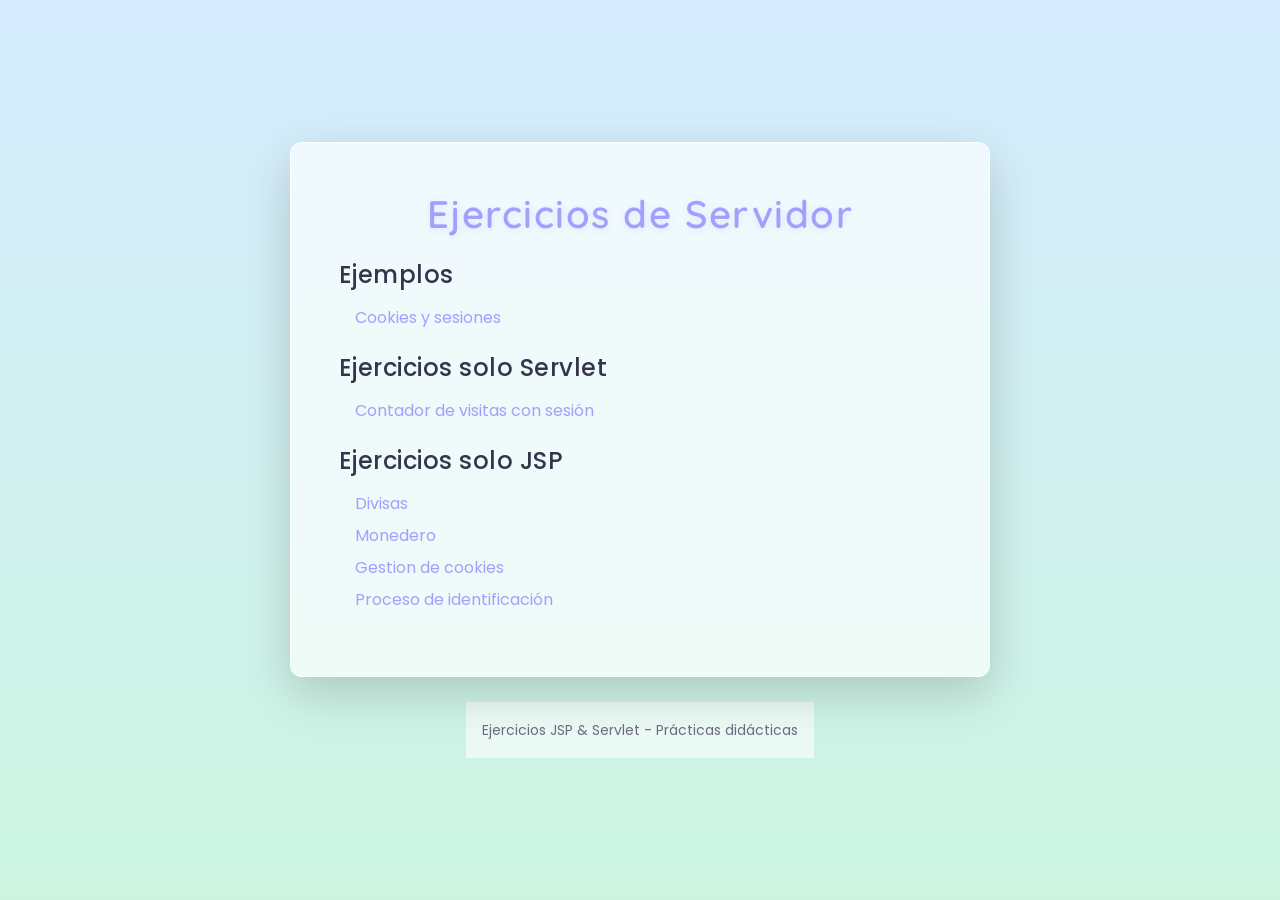
==== src/main/webapp/index.html @ 6eaea2e3 "Ejercicio login con ampliación" ====
<!DOCTYPE html>
<html lang="es">

<head>
    <meta charset="UTF-8">
    <meta name="viewport" content="width=device-width, initial-scale=1.0">
    <title>Ejercicios</title>

    <link href="https://cdn.jsdelivr.net/npm/bootstrap@5.3.2/dist/css/bootstrap.min.css" rel="stylesheet">
    <link
        href="https://fonts.googleapis.com/css2?family=Poppins:wght@300;400;600&family=Quicksand:wght@400;600&display=swap"
        rel="stylesheet">
    <link rel="stylesheet" href="css/estilos.css">
</head>

<body>

    <div class="container-pastel d-flex flex-column justify-content-center align-items-center min-vh-100 text-center">
        <div class="card pastel p-5 shadow-lg" style="max-width: 700px; width: 100%;">
            <h1 class="display-pastel mb-4">Ejercicios de Servidor</h1>

            <nav class="text-start">
                <div class="mb-4">
                    <h2 class="h4 text-lavender mb-3">Ejemplos</h2>
                    <ul class="list-unstyled ps-3">
                        <li class="mb-2"><a href="ejemplos/cookiesysesiones/menu.html" class="link-pastel">Cookies y sesiones</a></li>
                    </ul>
                </div>

                <div class="mb-4">
                    <h2 class="h4 text-lavender mb-3">Ejercicios solo Servlet</h2>
                    <ul class="list-unstyled ps-3">
                        <li class="mb-2"><a href="ejerciciosServlets/contadorVisitasSesion/formulario.html" class="link-pastel">Contador de visitas con sesión</a></li>
                    </ul>
                </div>

                <div>
                    <h2 class="h4 text-mint mb-3">Ejercicios solo JSP</h2>
                    <ul class="list-unstyled ps-3">
                        <li class="mb-2"><a href="ejerciciosJSP/Divisas/conversor.jsp" class="link-pastel">Divisas</a></li>
                        <li class="mb-2"><a href="ejerciciosJSP/Monedero/formulario.html" class="link-pastel">Monedero</a></li>
                        <li class="mb-2"><a href="ejerciciosJSP/GestionCookies/gestionCookies.jsp" class="link-pastel">Gestion de cookies</a></li>
                        <li class="mb-2"><a href="ejerciciosJSP/ProcesoIdentificacion/login.jsp" class="link-pastel">Proceso de identificación</a></li>
                    </ul>
                </div>
            </nav>
        </div>

        <footer class="footer-pastel mt-4">
            <small>Ejercicios JSP & Servlet - Prácticas didácticas</small>
        </footer>
    </div>

</body>

</html>
---- src/main/webapp/css/estilos.css ----
/* ---------- Variables ---------- */
:root{
  --pastel-pink: #ffcce0;
  --pastel-lavender: #dcd3ff;
  --pastel-mint: #ccf5e1;
  --pastel-yellow: #fff8cc;
  --pastel-blue: #d6ecff;
  --pastel-peach: #ffdacc;
  --accent: #a39fff;
  --text-main: #34344a;
  --text-muted: #6d6c80;
  --bg-main: #faf9fb;
  --glass-bg: rgba(255,255,255,0.65);
  --glass-border: rgba(255,255,255,0.8);
  --radius: 12px;
  --font-main: "Poppins", "Quicksand", system-ui, sans-serif;
}

/* ---------- Global ---------- */
html,body{
  background: linear-gradient(180deg, var(--pastel-blue) 0%, var(--pastel-mint) 100%);
  color: var(--text-main);
  font-family: var(--font-main);
  line-height: 1.5;
  margin: 0;
  padding: 0;
  -webkit-font-smoothing: antialiased;
}

.container-pastel{
  max-width: 1200px;
  margin: 0 auto;
  padding: 2rem;
}

/* Links */
a{
  color: var(--accent);
  text-decoration: none;
  transition: color .2s ease, text-shadow .2s ease;
}
a:hover{
  color: #7c78ff;
  text-shadow: 0 0 8px rgba(163,159,255,0.3);
}

/* Headings */
h1,h2,h3,h4,h5{
  color: var(--text-main);
  font-weight: 600;
  letter-spacing: 0.02em;
  margin-bottom: 0.6rem;
}
.display-pastel{
  font-family: "Quicksand", sans-serif;
  font-weight: 600;
  font-size: clamp(1.5rem, 3vw, 2.5rem);
  color: var(--accent);
  letter-spacing: 0.04em;
  text-shadow: 0 2px 8px rgba(163,159,255,0.2);
}

/* ---------- Cards ---------- */
.card.pastel{
  background: var(--glass-bg);
  border: 1px solid var(--glass-border);
  border-radius: var(--radius);
  box-shadow: 0 8px 20px rgba(163,159,255,0.1);
  color: var(--text-main);
  transition: transform .2s ease, box-shadow .2s ease;
}
.card.pastel:hover{
  transform: translateY(-2px);
  box-shadow: 0 12px 30px rgba(163,159,255,0.18);
}
.card.pastel .card-header{
  background: linear-gradient(90deg, var(--pastel-lavender), var(--pastel-mint));
  border-bottom: 1px solid rgba(255,255,255,0.6);
  font-weight: 600;
}

/* ---------- Buttons ---------- */
.btn{
  border-radius: var(--radius);
  border: 1px solid transparent;
  font-weight: 500;
  letter-spacing: .02em;
  transition: all .2s ease;
  box-shadow: 0 4px 10px rgba(163,159,255,0.12);
}
.btn:active{ transform: translateY(1px) }

.btn-lavender{
  background: var(--pastel-lavender);
  color: var(--text-main);
}
.btn-lavender:hover{ background: #c7baff }

.btn-mint{
  background: var(--pastel-mint);
  color: var(--text-main);
}
.btn-mint:hover{ background: #b3f0d3 }

.btn-peach{
  background: var(--pastel-peach);
  color: var(--text-main);
}
.btn-peach:hover{ background: #ffc1a6 }

.btn-outline-pastel{
  background: transparent;
  border-color: var(--accent);
  color: var(--accent);
}
.btn-outline-pastel:hover{
  background: var(--accent);
  color: white;
}

/* ---------- Navbar ---------- */
.navbar.pastel{
  background: linear-gradient(90deg, var(--pastel-lavender), var(--pastel-mint));
  border-bottom: 1px solid rgba(255,255,255,0.5);
  box-shadow: 0 4px 20px rgba(163,159,255,0.12);
}
.navbar.pastel .navbar-brand{
  font-weight: 600;
  color: var(--text-main);
}
.navbar.pastel .nav-link{
  color: var(--text-main);
  font-weight: 500;
}
.navbar.pastel .nav-link:hover{
  color: var(--accent);
}

/* ---------- Forms ---------- */
.form-control.pastel{
  background: rgba(255,255,255,0.7);
  border: 1px solid rgba(0,0,0,0.08);
  border-radius: var(--radius);
  padding: 0.6rem 0.8rem;
  color: var(--text-main);
  transition: border-color .2s ease, box-shadow .2s ease;
}
.form-control.pastel:focus{
  border-color: var(--accent);
  box-shadow: 0 0 6px rgba(163,159,255,0.4);
  outline: none;
}

/* ---------- Tables ---------- */
.table.pastel{
  background: rgba(255,255,255,0.65);
  border-collapse: collapse;
  border-radius: var(--radius);
  overflow: hidden;
}
.table.pastel th{
  background: var(--pastel-lavender);
  color: var(--text-main);
  font-weight: 600;
}
.table.pastel td, .table.pastel th{
  border: 1px solid rgba(0,0,0,0.04);
  padding: .75rem;
}

/* ---------- Badges ---------- */
.badge.pastel{
  background: var(--pastel-peach);
  color: var(--text-main);
  border-radius: 999px;
  font-weight: 600;
  padding: 0.4rem 0.7rem;
}

/* ---------- Alerts ---------- */
.alert.pastel{
  border-radius: var(--radius);
  border: none;
  background: linear-gradient(90deg, var(--pastel-yellow), var(--pastel-peach));
  color: var(--text-main);
  box-shadow: 0 4px 12px rgba(0,0,0,0.05);
}

/* ---------- Typography ---------- */
blockquote{
  background: rgba(255,255,255,0.6);
  border-left: 4px solid var(--accent);
  padding: 1rem;
  font-style: italic;
  border-radius: var(--radius);
  color: var(--text-muted);
}

small, .text-muted{
  color: var(--text-muted)!important;
}

/* ---------- Glass panels ---------- */
.glass{
  background: var(--glass-bg);
  border: 1px solid var(--glass-border);
  backdrop-filter: blur(12px);
  border-radius: var(--radius);
  box-shadow: 0 6px 20px rgba(163,159,255,0.12);
  padding: 1rem;
}

/* ---------- Utilities ---------- */
.center-xy{ display:flex; justify-content:center; align-items:center; }
.stack-gap{ display:flex; flex-wrap:wrap; gap:1rem; }
.card-grid{
  display:grid;
  grid-template-columns: repeat(auto-fit, minmax(220px,1fr));
  gap:1.5rem;
}

.hr-pastel{
  height: 1px;
  background: linear-gradient(90deg, transparent, rgba(0,0,0,0.06), transparent);
  margin: 1.5rem 0;
}

/* ---------- Footer ---------- */
.footer-pastel{
  text-align:center;
  padding: 1rem;
  color: var(--text-muted);
  background: rgba(255,255,255,0.6);
  border-top: 1px solid rgba(0,0,0,0.05);
}

/* ---------- Hover cards ---------- */
.card-hover{
  transition: transform .2s ease, box-shadow .2s ease;
}
.card-hover:hover{
  transform: translateY(-4px);
  box-shadow: 0 12px 28px rgba(163,159,255,0.18);
}

/* ---------- Responsive ---------- */
@media (max-width: 576px){
  .display-pastel{ font-size: 1.3rem; }
  .container-pastel{ padding: 1rem; }
  .btn{ padding: .5rem .8rem; font-size: .9rem; }
}

/* ---------- Print ---------- */
@media print{
  body{ background:white; color:black; }
  .glass, .card, .navbar{ background:white!important; box-shadow:none; border:1px solid #ccc; }
}
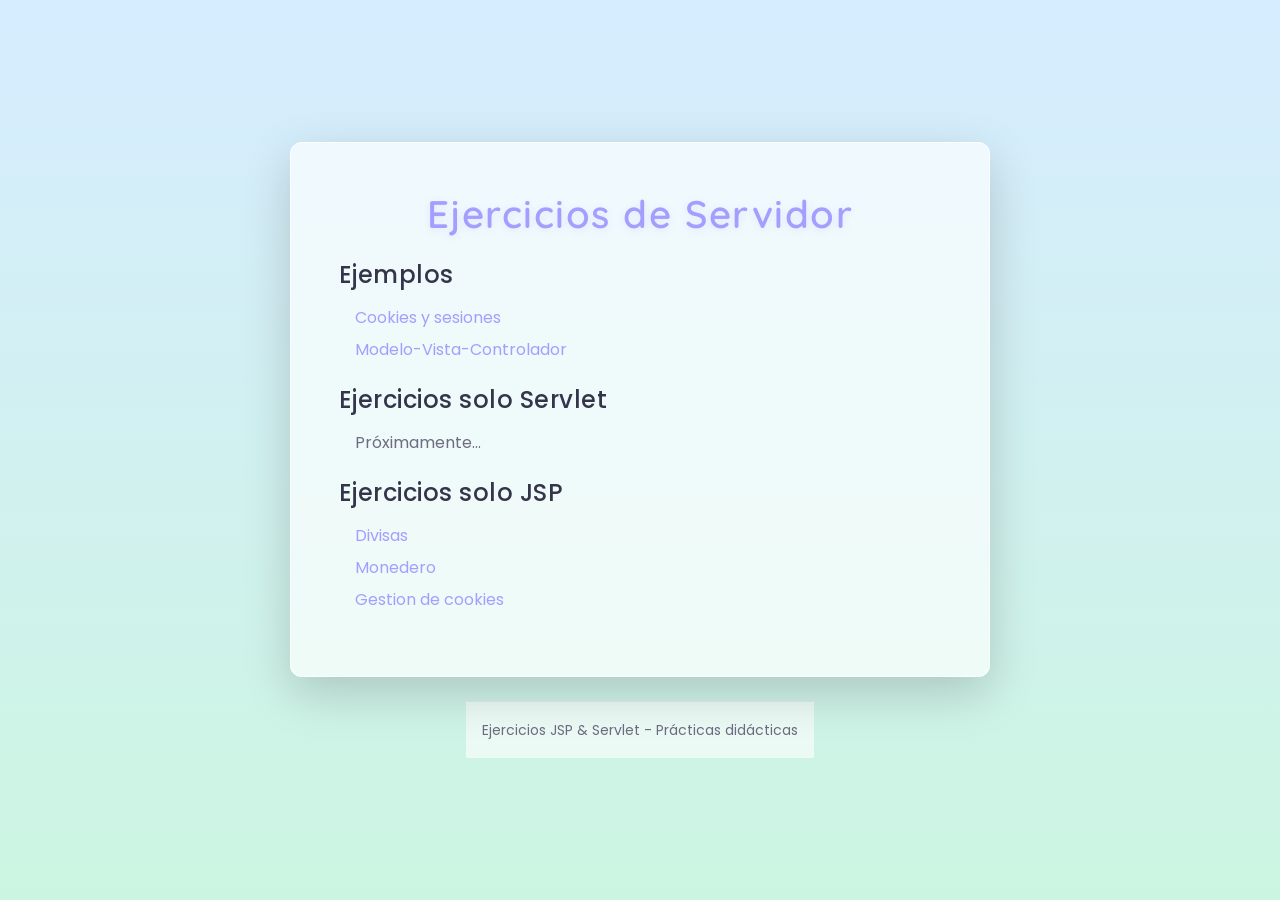
==== commit bc9ee2a1: "ejemplo mvc" ====
--- a/src/main/webapp/index.html
+++ b/src/main/webapp/index.html
@@ -24,13 +24,14 @@
                     <h2 class="h4 text-lavender mb-3">Ejemplos</h2>
                     <ul class="list-unstyled ps-3">
                         <li class="mb-2"><a href="ejemplos/cookiesysesiones/menu.html" class="link-pastel">Cookies y sesiones</a></li>
+                        <li class="mb-2"><a href="ejemplos/mvc/Vista.jsp" class="link-pastel">Modelo-Vista-Controlador</a></li>
                     </ul>
                 </div>
 
                 <div class="mb-4">
                     <h2 class="h4 text-lavender mb-3">Ejercicios solo Servlet</h2>
                     <ul class="list-unstyled ps-3">
-                        <li class="mb-2"><a href="ejerciciosServlets/contadorVisitasSesion/formulario.html" class="link-pastel">Contador de visitas con sesión</a></li>
+                        <li class="mb-2 text-muted">Próximamente...</li>
                     </ul>
                 </div>
 
@@ -40,7 +41,6 @@
                         <li class="mb-2"><a href="ejerciciosJSP/Divisas/conversor.jsp" class="link-pastel">Divisas</a></li>
                         <li class="mb-2"><a href="ejerciciosJSP/Monedero/formulario.html" class="link-pastel">Monedero</a></li>
                         <li class="mb-2"><a href="ejerciciosJSP/GestionCookies/gestionCookies.jsp" class="link-pastel">Gestion de cookies</a></li>
-                        <li class="mb-2"><a href="ejerciciosJSP/ProcesoIdentificacion/login.jsp" class="link-pastel">Proceso de identificación</a></li>
                     </ul>
                 </div>
             </nav>
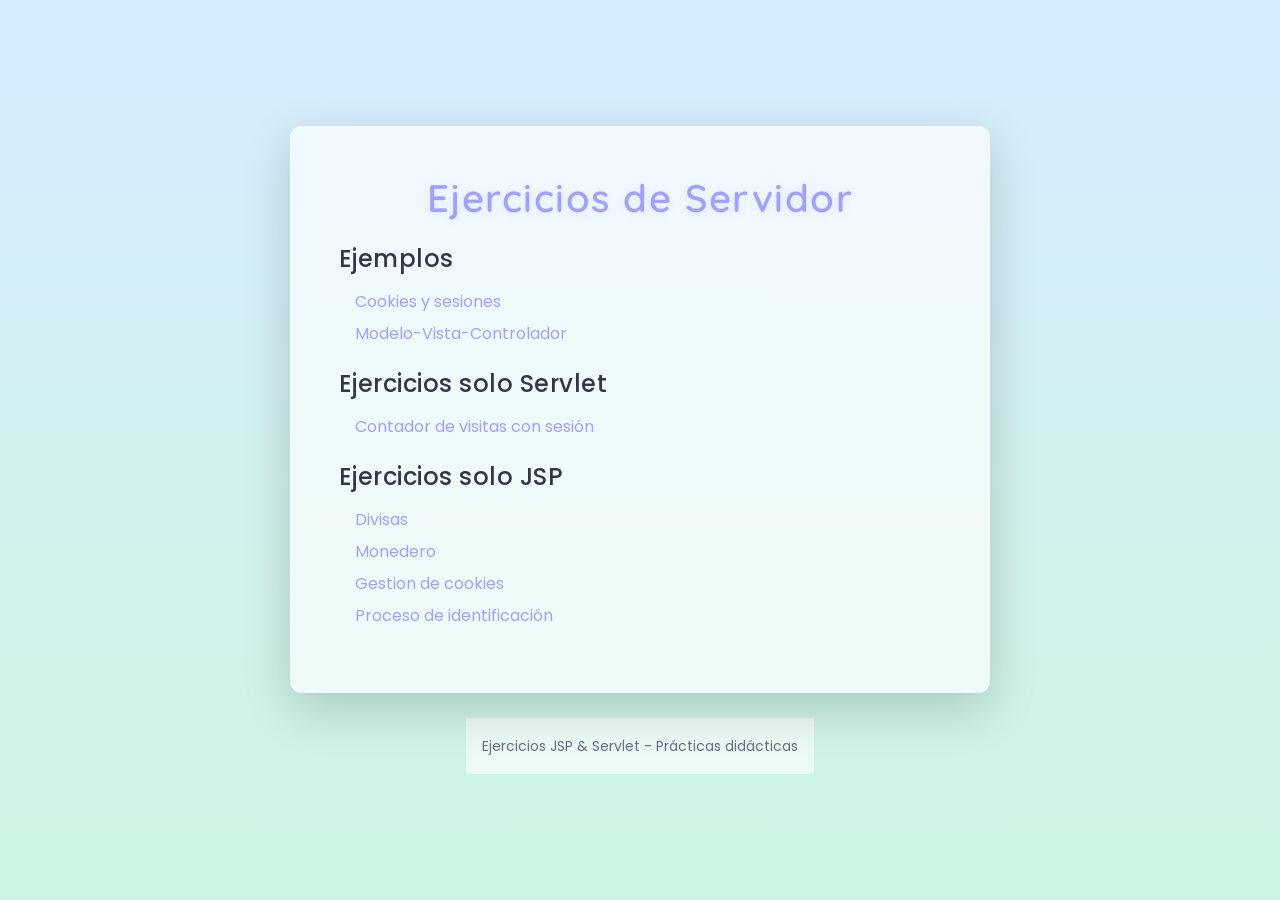
==== commit 0868a0bf: "Merge branch 'main' of https://github.com/Serra-albarregas/servidor" ====
--- a/src/main/webapp/index.html
+++ b/src/main/webapp/index.html
@@ -31,7 +31,7 @@
                 <div class="mb-4">
                     <h2 class="h4 text-lavender mb-3">Ejercicios solo Servlet</h2>
                     <ul class="list-unstyled ps-3">
-                        <li class="mb-2 text-muted">Próximamente...</li>
+                        <li class="mb-2"><a href="ejerciciosServlets/contadorVisitasSesion/formulario.html" class="link-pastel">Contador de visitas con sesión</a></li>
                     </ul>
                 </div>
 
@@ -41,6 +41,7 @@
                         <li class="mb-2"><a href="ejerciciosJSP/Divisas/conversor.jsp" class="link-pastel">Divisas</a></li>
                         <li class="mb-2"><a href="ejerciciosJSP/Monedero/formulario.html" class="link-pastel">Monedero</a></li>
                         <li class="mb-2"><a href="ejerciciosJSP/GestionCookies/gestionCookies.jsp" class="link-pastel">Gestion de cookies</a></li>
+                        <li class="mb-2"><a href="ejerciciosJSP/ProcesoIdentificacion/login.jsp" class="link-pastel">Proceso de identificación</a></li>
                     </ul>
                 </div>
             </nav>
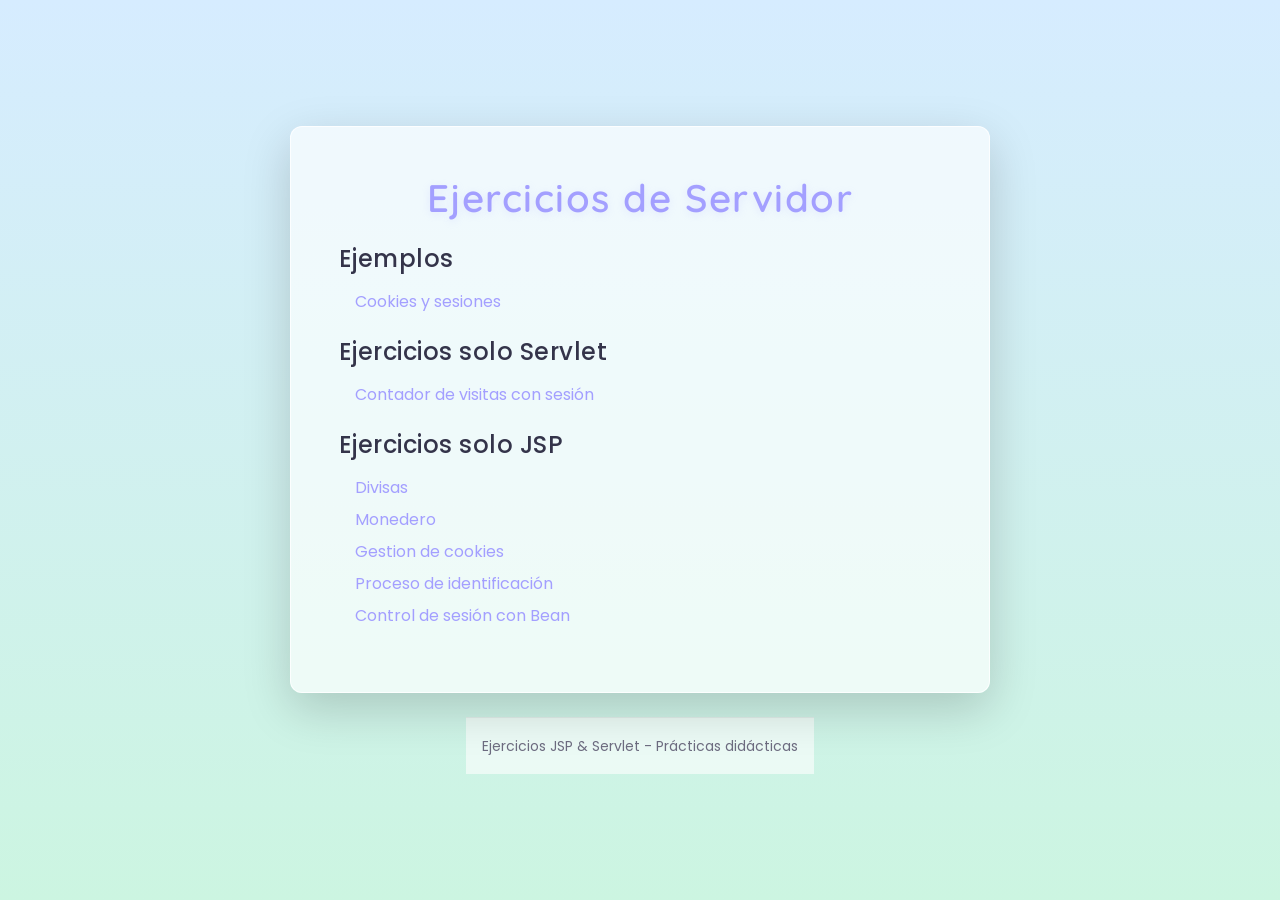
==== commit e1370cc5: "Ejercicio gestion sesion" ====
--- a/src/main/webapp/index.html
+++ b/src/main/webapp/index.html
@@ -24,7 +24,6 @@
                     <h2 class="h4 text-lavender mb-3">Ejemplos</h2>
                     <ul class="list-unstyled ps-3">
                         <li class="mb-2"><a href="ejemplos/cookiesysesiones/menu.html" class="link-pastel">Cookies y sesiones</a></li>
-                        <li class="mb-2"><a href="ejemplos/mvc/Vista.jsp" class="link-pastel">Modelo-Vista-Controlador</a></li>
                     </ul>
                 </div>
 
@@ -42,6 +41,7 @@
                         <li class="mb-2"><a href="ejerciciosJSP/Monedero/formulario.html" class="link-pastel">Monedero</a></li>
                         <li class="mb-2"><a href="ejerciciosJSP/GestionCookies/gestionCookies.jsp" class="link-pastel">Gestion de cookies</a></li>
                         <li class="mb-2"><a href="ejerciciosJSP/ProcesoIdentificacion/login.jsp" class="link-pastel">Proceso de identificación</a></li>
+                        <li class="mb-2"><a href="ejerciciosJSP/GestionSesion/vistaSesion.jsp" class="link-pastel">Control de sesión con Bean</a></li>
                     </ul>
                 </div>
             </nav>
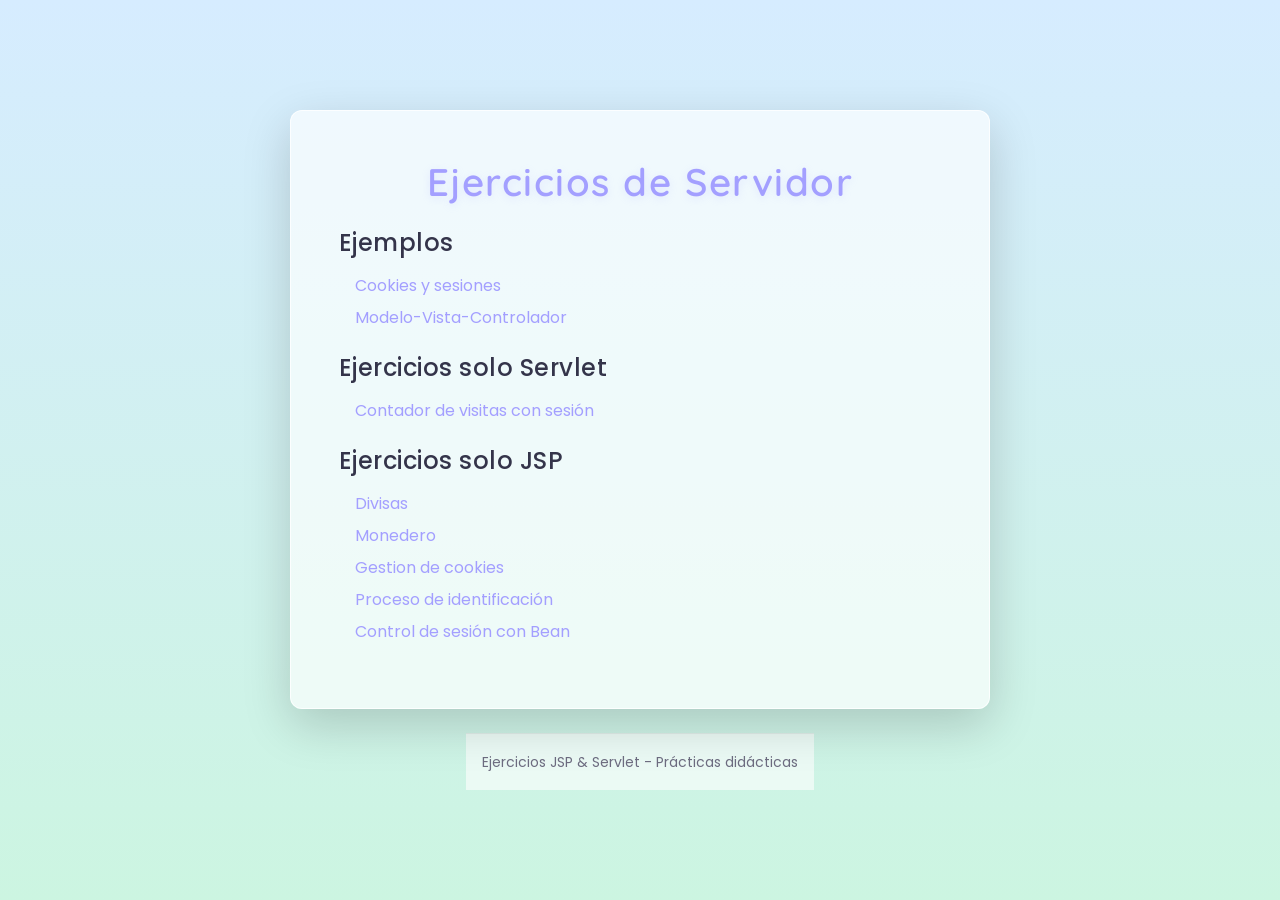
==== commit 23153b0f: "Merge branch 'main' of https://github.com/Serra-albarregas/servidor" ====
--- a/src/main/webapp/index.html
+++ b/src/main/webapp/index.html
@@ -24,6 +24,7 @@
                     <h2 class="h4 text-lavender mb-3">Ejemplos</h2>
                     <ul class="list-unstyled ps-3">
                         <li class="mb-2"><a href="ejemplos/cookiesysesiones/menu.html" class="link-pastel">Cookies y sesiones</a></li>
+                        <li class="mb-2"><a href="ejemplos/mvc/Vista.jsp" class="link-pastel">Modelo-Vista-Controlador</a></li>
                     </ul>
                 </div>
 
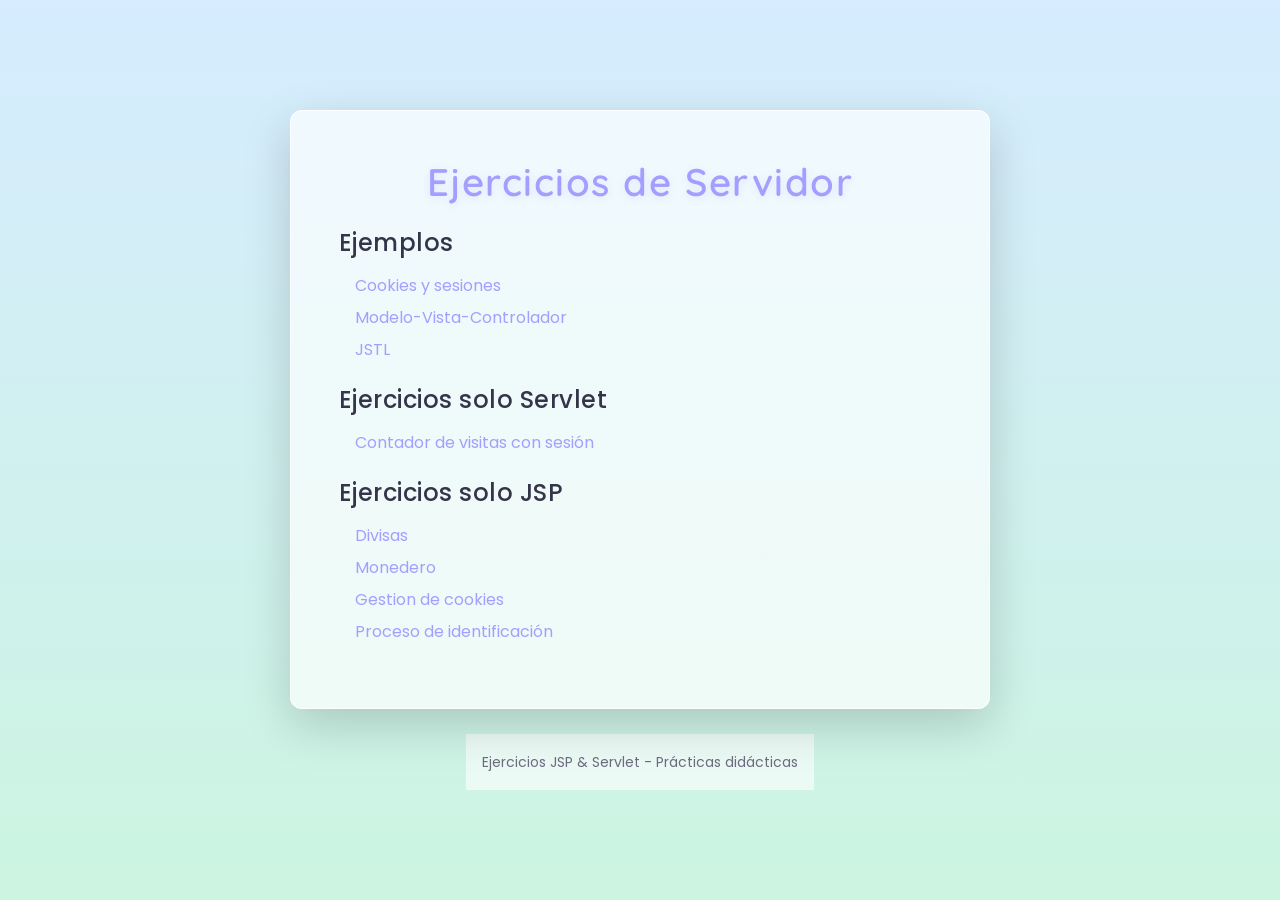
==== commit 9e0fe1f8: "jstl" ====
--- a/src/main/webapp/index.html
+++ b/src/main/webapp/index.html
@@ -25,6 +25,7 @@
                     <ul class="list-unstyled ps-3">
                         <li class="mb-2"><a href="ejemplos/cookiesysesiones/menu.html" class="link-pastel">Cookies y sesiones</a></li>
                         <li class="mb-2"><a href="ejemplos/mvc/Vista.jsp" class="link-pastel">Modelo-Vista-Controlador</a></li>
+                        <li class="mb-2"><a href="ejemplos/JSTL/tareasInicio.jsp" class="link-pastel">JSTL</a></li>
                     </ul>
                 </div>
 
@@ -42,7 +43,6 @@
                         <li class="mb-2"><a href="ejerciciosJSP/Monedero/formulario.html" class="link-pastel">Monedero</a></li>
                         <li class="mb-2"><a href="ejerciciosJSP/GestionCookies/gestionCookies.jsp" class="link-pastel">Gestion de cookies</a></li>
                         <li class="mb-2"><a href="ejerciciosJSP/ProcesoIdentificacion/login.jsp" class="link-pastel">Proceso de identificación</a></li>
-                        <li class="mb-2"><a href="ejerciciosJSP/GestionSesion/vistaSesion.jsp" class="link-pastel">Control de sesión con Bean</a></li>
                     </ul>
                 </div>
             </nav>
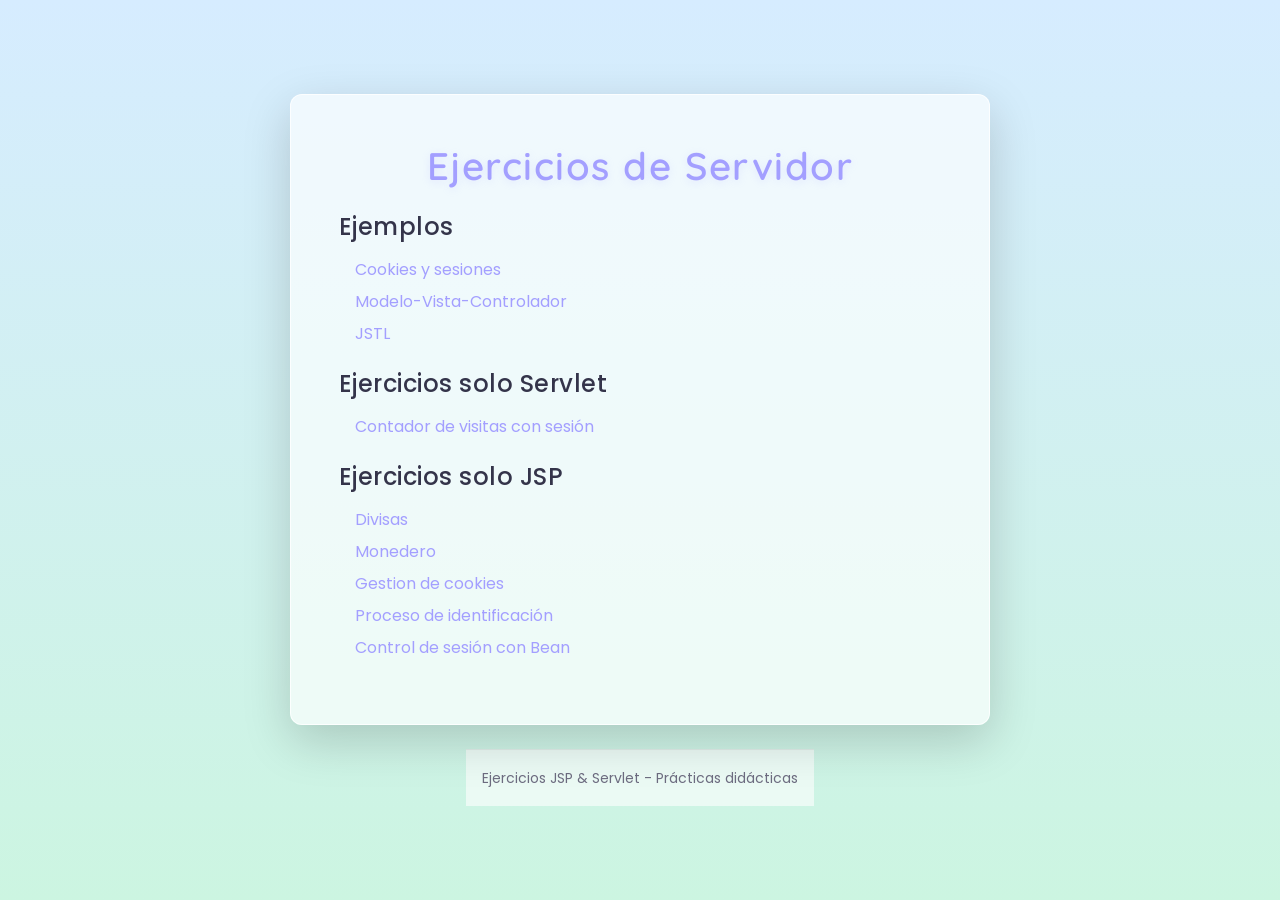
==== commit e8496027: "Merge branch 'main' of https://github.com/Serra-albarregas/servidor" ====
--- a/src/main/webapp/index.html
+++ b/src/main/webapp/index.html
@@ -43,6 +43,7 @@
                         <li class="mb-2"><a href="ejerciciosJSP/Monedero/formulario.html" class="link-pastel">Monedero</a></li>
                         <li class="mb-2"><a href="ejerciciosJSP/GestionCookies/gestionCookies.jsp" class="link-pastel">Gestion de cookies</a></li>
                         <li class="mb-2"><a href="ejerciciosJSP/ProcesoIdentificacion/login.jsp" class="link-pastel">Proceso de identificación</a></li>
+                        <li class="mb-2"><a href="ejerciciosJSP/GestionSesion/vistaSesion.jsp" class="link-pastel">Control de sesión con Bean</a></li>
                     </ul>
                 </div>
             </nav>
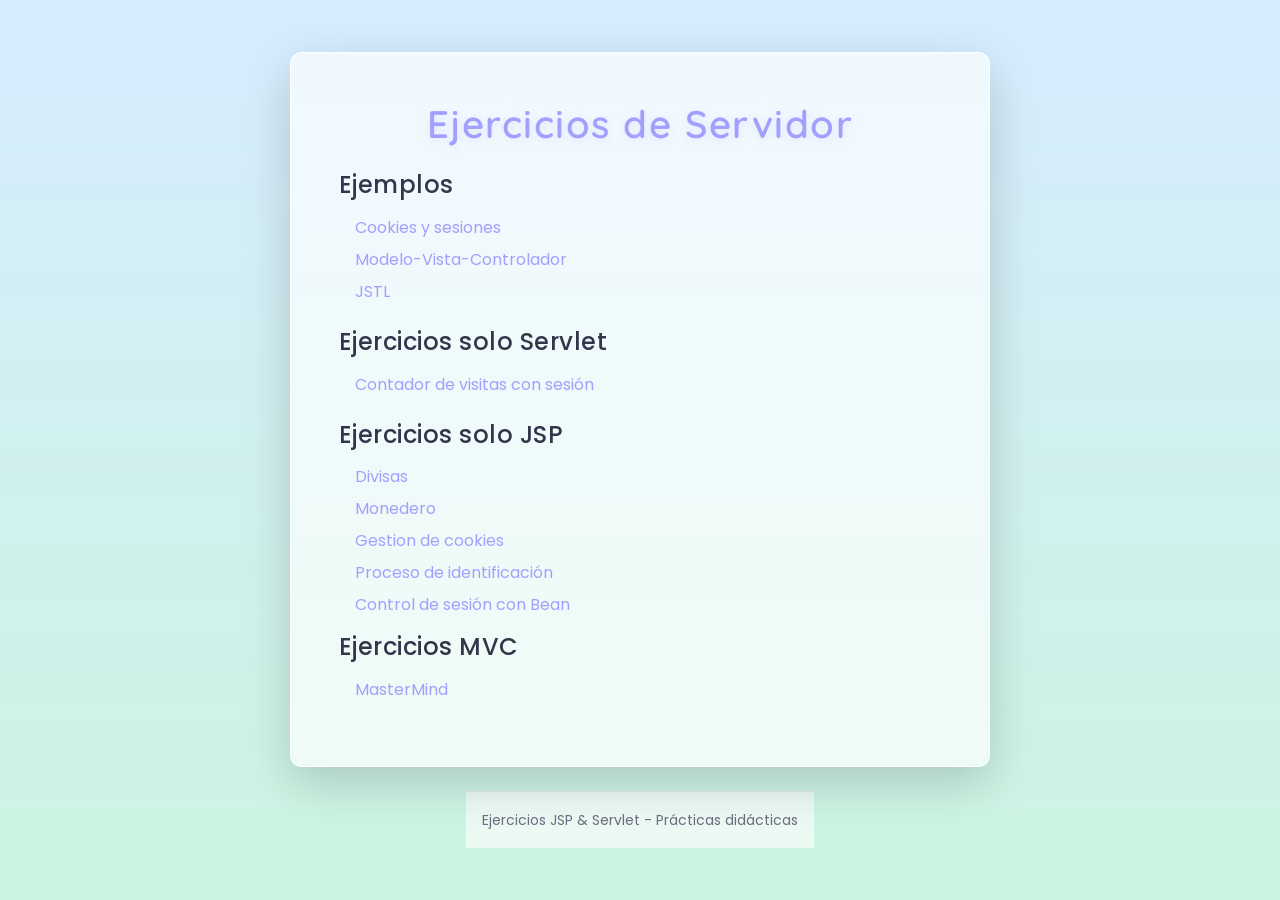
==== commit 2d5b43eb: "Mastermind y teoria ordenada" ====
--- a/src/main/webapp/index.html
+++ b/src/main/webapp/index.html
@@ -46,6 +46,13 @@
                         <li class="mb-2"><a href="ejerciciosJSP/GestionSesion/vistaSesion.jsp" class="link-pastel">Control de sesión con Bean</a></li>
                     </ul>
                 </div>
+
+                 <div>
+                    <h2 class="h4 text-mint mb-3">Ejercicios MVC</h2>
+                    <ul class="list-unstyled ps-3">
+                        <li class="mb-2"><a href="ejerciciosmvc/mastermind/inicio.jsp" class="link-pastel">MasterMind</a></li>
+                    </ul>
+                </div>
             </nav>
         </div>
 
